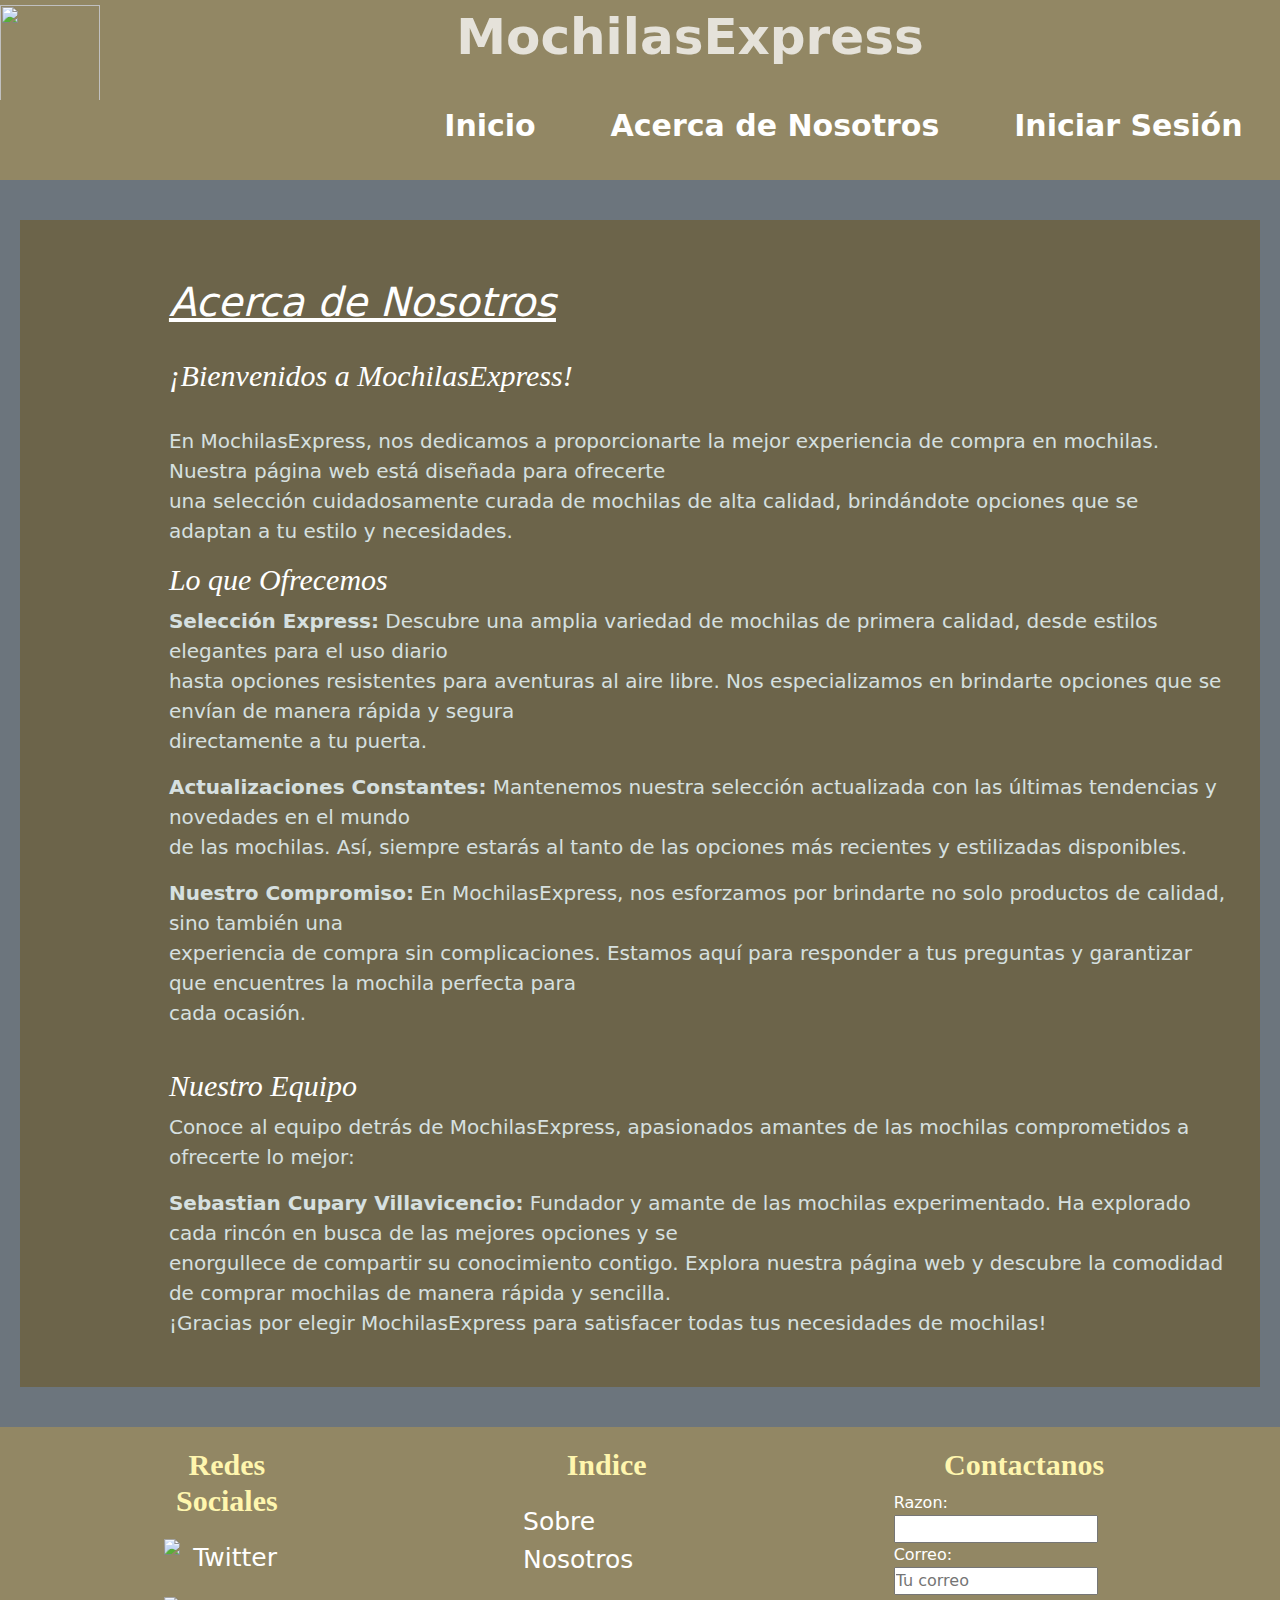
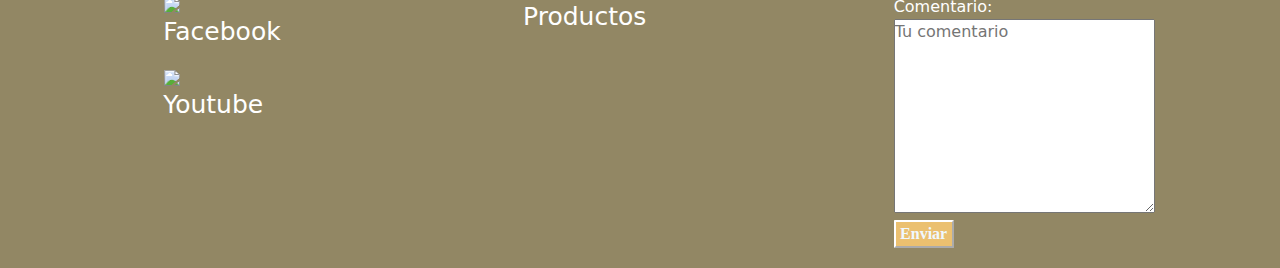
==== Acercade.html @ 512ce4e1 "Add files via upload" ====
<!DOCTYPE html>
<head>
    <meta charset="UTF-8">
    <meta name="viewport" content="width=device-width, initial-scale=1.0">
    <link rel="icon" type="image/x-icon" href="https://cdn.discordapp.com/attachments/1155903225644449833/1155929488346058843/pngegg.png?ex=6514703a&is=65131eba&hm=cc5c413262a0e95d49e42de1d9dd92c6eebaa148c742dc5cf4947884d8357791&">
    <link rel="stylesheet" type="text/css" href="Estilo principal.css">
    <link href="https://cdn.jsdelivr.net/npm/bootstrap@5.3.2/dist/css/bootstrap.min.css" rel="stylesheet">
    <link href="https://getbootstrap.com/docs/5.3/assets/css/docs.css" rel="stylesheet">
    <script src="https://cdn.jsdelivr.net/npm/bootstrap@5.3.2/dist/js/bootstrap.bundle.min.js"></script>
    <title>MochilasExpress</title>
</head>
<body class="bg-secondary">
    <header>
    <div class="cabeza">
        <a href="index.html">
        <img src="https://th.bing.com/th/id/OIG.xOOWovh16H62yPudl_Au?pid=ImgGn">
        <label class="titulo">MochilasExpress</label>
    </a>
    </div>
    <nav>
        <div class="navegador">
            <ul>

                <li>  
                    <a href="Sesion.html">Iniciar Sesión</a>
                </li>
                
                <li>
                    <a href="Acercade.html">Acerca de Nosotros</a>
                </li>
                

                <li>
                    <a href="index.html">Inicio</a>
                </li>
            </ul>
        </div>
    </nav>
    </header>
    <article>
    <section>
        <br>
        <h1><u>Acerca de Nosotros</u></h1>
            
    <br>
    <h3>¡Bienvenidos a MochilasExpress!</h3>
    <br>
    <p>En MochilasExpress, nos dedicamos a proporcionarte la mejor experiencia de compra en mochilas. Nuestra página web está diseñada para ofrecerte <br>
        una selección cuidadosamente curada de mochilas de alta calidad, brindándote opciones que se adaptan a tu estilo y necesidades.</p>

    <h3>Lo que Ofrecemos</h3>
        <p><strong>Selección Express:</strong> Descubre una amplia variedad de mochilas de primera calidad, desde estilos elegantes para el uso diario <br>
            hasta opciones resistentes para aventuras al aire libre. Nos especializamos en brindarte opciones que se envían de manera rápida y segura <br>
            directamente a tu puerta.</p>

        <p><strong>Actualizaciones Constantes:</strong> Mantenemos nuestra selección actualizada con las últimas tendencias y novedades en el mundo <br>
            de las mochilas. Así, siempre estarás al tanto de las opciones más recientes y estilizadas disponibles.</p>

        <p><strong>Nuestro Compromiso:</strong> En MochilasExpress, nos esforzamos por brindarte no solo productos de calidad, sino también una <br>
            experiencia de compra sin complicaciones. Estamos aquí para responder a tus preguntas y garantizar que encuentres la mochila perfecta para <br>
            cada ocasión.</p>
    <br>
    <h3>Nuestro Equipo</h3>
<p>Conoce al equipo detrás de MochilasExpress, apasionados amantes de las mochilas comprometidos a ofrecerte lo mejor:</p>

<p><strong>Sebastian Cupary Villavicencio:</strong> Fundador y amante de las mochilas experimentado. Ha explorado cada rincón en busca de las mejores opciones y se <br>
    enorgullece de compartir su conocimiento contigo. Explora nuestra página web y descubre la comodidad de comprar mochilas de manera rápida y sencilla.<br>
     ¡Gracias por elegir MochilasExpress para satisfacer todas tus necesidades de mochilas!</p>
    </section>
</article>
<footer>
    <ul class="pie">
    <li>
        <ul class="lista">
            <h3>Redes Sociales</h3>
            <li>
                <a href="https://twitter.com">
                <img src="https://cdn.discordapp.com/attachments/1155903225644449833/1156327591918182520/1690643777twitter-x_logo-png-white.png?ex=6514917d&is=65133ffd&hm=e0f58abad9e263e07897880b22cfb44cf251ec76c38bc3a6639e4688f7e3cf8e&">
                <p>Twitter</p>
            </a>
            </li>
            <li>
                <a href="https://www.facebook.com">
                <img src="https://i0.wp.com/showmeleb.com/wp-content/uploads/2020/06/facebook-logo-png-white-facebook-logo-png-white-facebook-icon-png-32.png?ssl=1">
                <p>Facebook</p>
            </a>
            </li>
            <li>
                <a href="https://www.youtube.com/">
                <img src="https://media.discordapp.net/attachments/1155903225644449833/1155927493283434546/yt_logo_mono_white.png?width=318&height=222">
                <p>Youtube</p>
            </a>
            </li>
            
        </ul>
    </li> 
    <li>
        <ul class="lista">
            <h3>Indice</h3>
            <li>
                <a href="Acercade.html">Sobre Nosotros</a>
            </li>
            <li>     
                <a href="index.html">Productos</a>
            </li>
            
        </ul>
    </li> 

    <li>
        <ul class="lista">
            <h3>Contactanos</h3>
            <form action="mailto:craftersws@gmail.com" method="get" enctype="text/plain" class="contacto">
                Razon:
                <br>
                <input type="url" list="lista">
                <datalist id="lista">
                <option  value="Recomendacion" ></option>
                <option  value="Error" ></option>
                 <option  value="Actualizacion"></option>
                </datalist><br>
                Correo:<br>
                <input type="email" name="email" placeholder="Tu correo"><br>
                Comentario:
                <br>
                <textarea name="body" rows="8" cols="30" placeholder="Tu comentario"></textarea>
                <br>
                <button type="submit" class="boton">Enviar</button>
            </form>
        </ul>
    </li> 
    </ul>
</footer>
</body>
</html>
---- Estilo principal.css ----
*{
    padding: 0%;
    margin: 0%;
    box-sizing: border-box;
    }
.cabeza img{
    height: 100px;
    width: 100px;
    padding-top: 5px;
    float: left;
}
header{
    min-width: 100%;
    height: 180px;
    background-color: #928764;

    font-size: 50px;
    font-weight: bold;
    margin: 0%;
    text-align: center;

}
header a{
    text-decoration: none;
    color: white;
}
header a:hover{
    color: rgba(255, 255, 255, 0.76);
}
body{
    background-color: rgb(126, 124, 122);
}

/* navegador */
.navegador{
    font-size: 30px;
}
.navegador ul li{
    float: right;
    list-style: none;
    padding: 1% 3%;
    margin: 1px black;

}
.navegador ul li a{
    text-decoration: none;
    color: white;
    
}
.navegador ul li a:hover{
    color: rgba(255, 255, 255, 0.719);
    
}



/* articulo */
article{
    padding-left: 9%;
    
    margin:  40px 20px;
    background-color: #6c644a;
}
.btn-secondary{
    background-color: #fff6ae;
}


/* Acerca de nosotros */
section{
    padding: 3%;
}
section h1{
    color: white;
    font-size: 40px;
    font-style: italic;
}
section h3{
    font-style: italic;
    font-size: 30px;
    color: white;
}
section p{
    
    font-size: 20px;
    color: rgb(214, 224, 224);
}

section table tr td img{
    height: 500px;
    padding: 3%;
    border-radius: 30px;
}
section table tr td button{
    margin-left: 30px;
    width: 440px;
    
}
table{
    margin: 3%  auto;
    
}
table img:hover{
    position: relative;
    opacity: .6;
    cursor: pointer;

}
footer h3{
    color: #fff6ae;
    font-weight: bold;
}

/* pie de pagina */
footer {
    display: block;
    background-color: #928764;

    float: right;
    height: 340px auto;
    width: 100%;
}
.pie li{
    float: left;
    position: relative;
    list-style: none;
    padding: 0% 4%;
}
.lista{
    margin:  20px;
}
.lista h3{
    padding: 0% 5%;
    font-size: 30px;
    text-align: center;
}
.lista li{
    list-style: none;
    position: relative;
    padding: 0% 5%;
    float: none;
    margin:  20px;
}
.lista a{
    text-decoration: none;
    font-size: 25px;
    color: white;
}
.lista p:hover{
    color: rgba(255, 255, 255, 0.623);
}
.lista li img{
    float: left;
    height: 30px auto;
    width: 30px;
    padding: 0% 1%;
}
h3{
    color: white;
    font-family: 'Times New Roman', Times, serif;
    font-weight: bold;
}
.lista p{
    text-decoration: none;
    font-size: 25px;
    color: white;
}
.contacto{
    color: white;
}
.boton{
    border-radius:  3%;
    width: 60px;
    font-family: 'Times New Roman', Times, serif;
    font-weight: bold;
    background-color: rgb(235, 192, 112);
    border-color: white;
    color: aliceblue;
}



/* formulario */
.formulario{
    width: 330px;
    background-color: #928764;
    padding: 40px;
    margin: auto;
    margin-top: 100px;
    border-radius: 20px;
    box-shadow: 35px 35px 35px #fff6ae;

}
.cuadrado form{


    min-width:  400px;
    height: 400px;

}
.cuadrado h2{
    font-size: 30px;
    font-family: 'Times New Roman', Times, serif;
    color: white;
    padding: 0% 7%;
    padding-bottom: 3%;
    position: relative;
}
.input-c label{
    color: white;
    padding: 0% 2%;
    font-size: large;
    
}
.input-c input{
    min-width: 60%;
    margin-right: 200px;
    margin-top: 3%;
    margin-bottom: 3%;
    height: 30px;
}

.input-c a{
    color: red;
    font-weight: bold;
}
.input-c A:hover{
    color: #fff6ae;
}
.formulario .boton{
    position: center;
    margin: 0% 5%;
    width: 200px;
    height: 40px;
}
.input-c input:hover{
    background-color: #fff6ae;
    color: black;
}
.boton:hover {
    background-color: #fff6ae;
    color: black;
}
.input-c .casilla{
    height: 20px;
}

/* terminos y condiciones */
.terminos{
    display: block;
    align-items: center;
    border: 5px solid black;
    border-radius: 20px;
    padding: 40px; 
    width: 70%;

    margin: 50px auto;
   background-color: #928764;

}
.terminos p{
    color: beige;
    font-family: 'Times New Roman', Times, serif;
    font-size: large;
}
.terminos h1{
    color: white;
    font-family: 'Times New Roman', Times, serif;
    font-weight: bold;
    padding-bottom: 3%;
    padding-left: 15%;
}
.terminos h3{
    padding-bottom: 3%;
    padding-top: 3%;
    
}
.terminos a{
    padding-left: 40%;
    text-align: right;
    text-decoration: none;
    color: white;
    font-size: x-large;
}
a:hover{
    color: red;
}
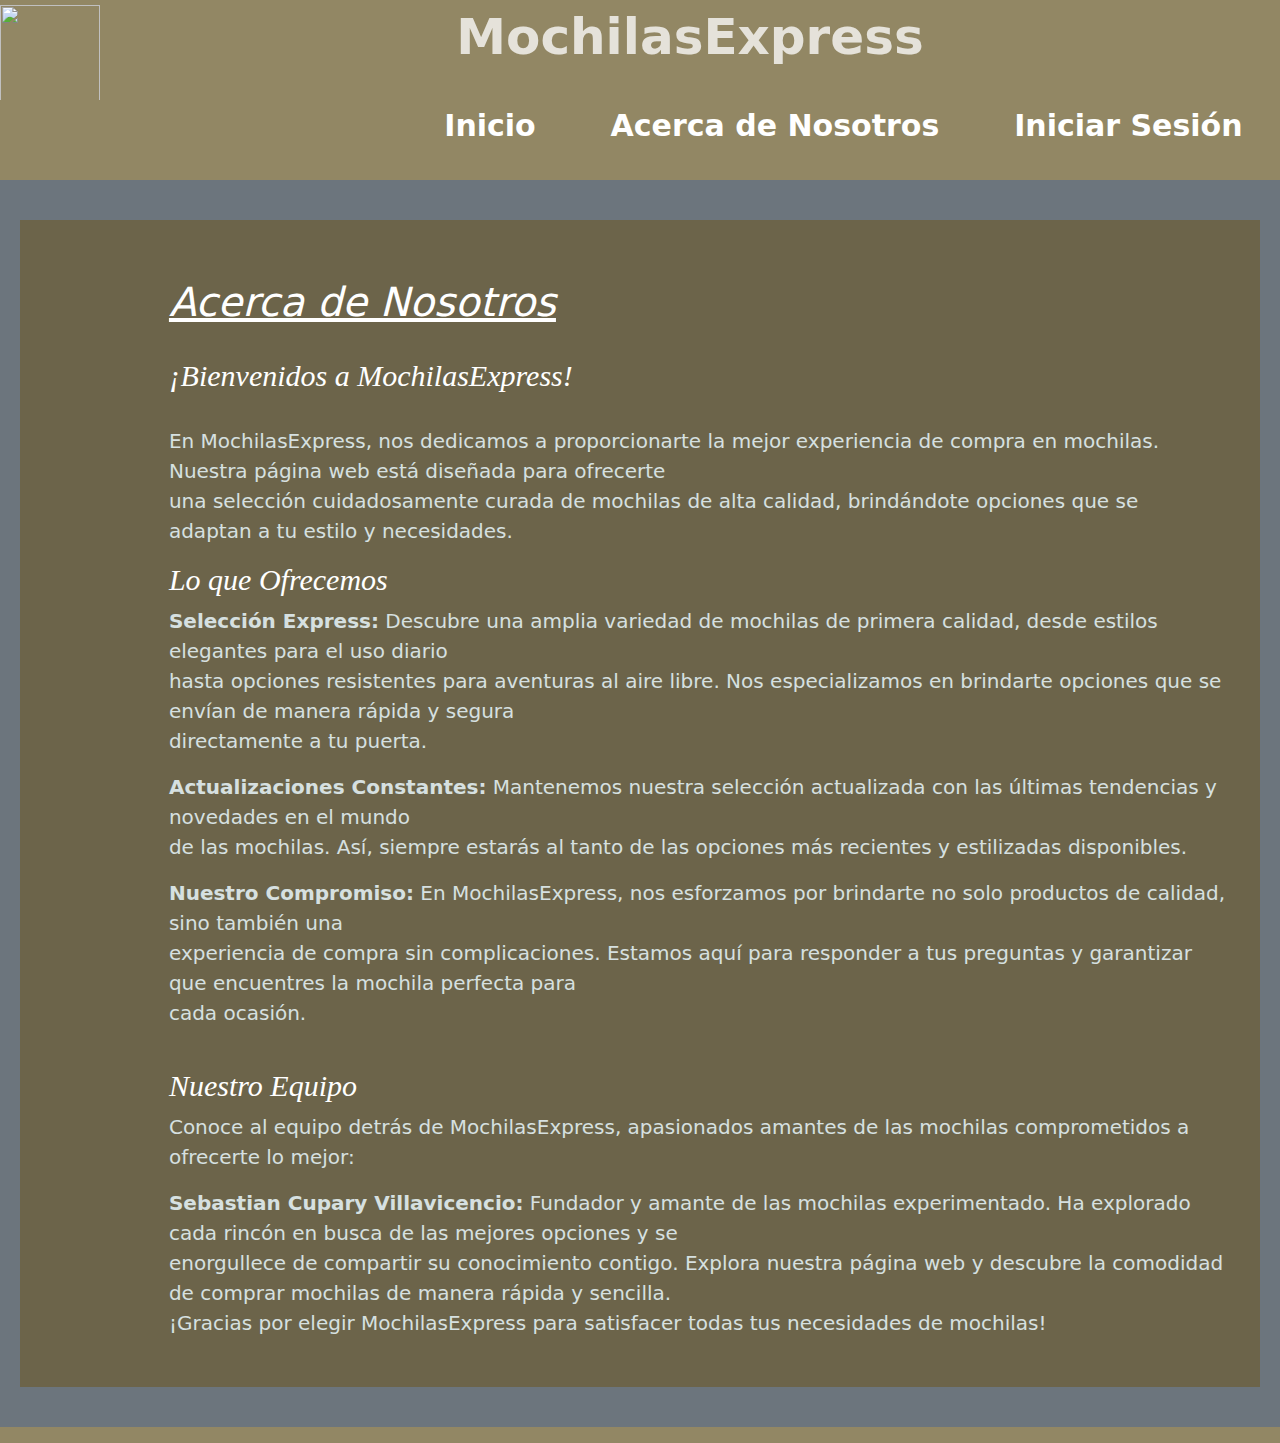
==== commit 9c84d495: "Update Acercade.html" ====
--- a/Acercade.html
+++ b/Acercade.html
@@ -1,135 +1,96 @@
 <!DOCTYPE html>
+<html lang="es">
+
 <head>
+    <!-- Configuración del documento -->
     <meta charset="UTF-8">
     <meta name="viewport" content="width=device-width, initial-scale=1.0">
     <link rel="icon" type="image/x-icon" href="https://cdn.discordapp.com/attachments/1155903225644449833/1155929488346058843/pngegg.png?ex=6514703a&is=65131eba&hm=cc5c413262a0e95d49e42de1d9dd92c6eebaa148c742dc5cf4947884d8357791&">
     <link rel="stylesheet" type="text/css" href="Estilo principal.css">
+    <!-- Enlaces de Bootstrap -->
     <link href="https://cdn.jsdelivr.net/npm/bootstrap@5.3.2/dist/css/bootstrap.min.css" rel="stylesheet">
     <link href="https://getbootstrap.com/docs/5.3/assets/css/docs.css" rel="stylesheet">
     <script src="https://cdn.jsdelivr.net/npm/bootstrap@5.3.2/dist/js/bootstrap.bundle.min.js"></script>
     <title>MochilasExpress</title>
 </head>
+
 <body class="bg-secondary">
+    <!-- Encabezado y Navegación -->
     <header>
-    <div class="cabeza">
-        <a href="index.html">
-        <img src="https://th.bing.com/th/id/OIG.xOOWovh16H62yPudl_Au?pid=ImgGn">
-        <label class="titulo">MochilasExpress</label>
-    </a>
-    </div>
-    <nav>
-        <div class="navegador">
-            <ul>
+        <!-- Logo y título -->
+        <div class="cabeza">
+            <a href="index.html">
+                <img src="https://th.bing.com/th/id/OIG.xOOWovh16H62yPudl_Au?pid=ImgGn">
+                <label class="titulo">MochilasExpress</label>
+            </a>
+        </div>
+        <!-- Menú de navegación -->
+        <nav>
+            <div class="navegador">
+                <ul>
+                    <!-- Opciones de navegación -->
+                    <li><a href="Sesion.html">Iniciar Sesión</a></li>
+                    <li><a href="Acercade.html">Acerca de Nosotros</a></li>
+                    <li><a href="index.html">Inicio</a></li>
+                </ul>
+            </div>
+        </nav>
+    </header>
 
-                <li>  
-                    <a href="Sesion.html">Iniciar Sesión</a>
-                </li>
-                
-                <li>
-                    <a href="Acercade.html">Acerca de Nosotros</a>
-                </li>
-                
+    <!-- Contenido principal -->
+    <article>
+        <section>
+            <br>
+            <h1><u>Acerca de Nosotros</u></h1>
 
-                <li>
-                    <a href="index.html">Inicio</a>
-                </li>
-            </ul>
-        </div>
-    </nav>
-    </header>
-    <article>
-    <section>
-        <br>
-        <h1><u>Acerca de Nosotros</u></h1>
-            
-    <br>
-    <h3>¡Bienvenidos a MochilasExpress!</h3>
-    <br>
-    <p>En MochilasExpress, nos dedicamos a proporcionarte la mejor experiencia de compra en mochilas. Nuestra página web está diseñada para ofrecerte <br>
-        una selección cuidadosamente curada de mochilas de alta calidad, brindándote opciones que se adaptan a tu estilo y necesidades.</p>
+            <br>
+            <h3>¡Bienvenidos a MochilasExpress!</h3>
+            <br>
+            <!-- Información sobre la empresa -->
+            <p>En MochilasExpress, nos dedicamos a proporcionarte la mejor experiencia de compra en mochilas. Nuestra página web está diseñada para ofrecerte <br>
+                una selección cuidadosamente curada de mochilas de alta calidad, brindándote opciones que se adaptan a tu estilo y necesidades.</p>
 
-    <h3>Lo que Ofrecemos</h3>
-        <p><strong>Selección Express:</strong> Descubre una amplia variedad de mochilas de primera calidad, desde estilos elegantes para el uso diario <br>
-            hasta opciones resistentes para aventuras al aire libre. Nos especializamos en brindarte opciones que se envían de manera rápida y segura <br>
-            directamente a tu puerta.</p>
+            <h3>Lo que Ofrecemos</h3>
+            <!-- Descripción de los servicios -->
+            <p><strong>Selección Express:</strong> Descubre una amplia variedad de mochilas de primera calidad, desde estilos elegantes para el uso diario <br>
+                hasta opciones resistentes para aventuras al aire libre. Nos especializamos en brindarte opciones que se envían de manera rápida y segura <br>
+                directamente a tu puerta.</p>
 
-        <p><strong>Actualizaciones Constantes:</strong> Mantenemos nuestra selección actualizada con las últimas tendencias y novedades en el mundo <br>
-            de las mochilas. Así, siempre estarás al tanto de las opciones más recientes y estilizadas disponibles.</p>
+            <p><strong>Actualizaciones Constantes:</strong> Mantenemos nuestra selección actualizada con las últimas tendencias y novedades en el mundo <br>
+                de las mochilas. Así, siempre estarás al tanto de las opciones más recientes y estilizadas disponibles.</p>
 
-        <p><strong>Nuestro Compromiso:</strong> En MochilasExpress, nos esforzamos por brindarte no solo productos de calidad, sino también una <br>
-            experiencia de compra sin complicaciones. Estamos aquí para responder a tus preguntas y garantizar que encuentres la mochila perfecta para <br>
-            cada ocasión.</p>
-    <br>
-    <h3>Nuestro Equipo</h3>
-<p>Conoce al equipo detrás de MochilasExpress, apasionados amantes de las mochilas comprometidos a ofrecerte lo mejor:</p>
+            <p><strong>Nuestro Compromiso:</strong> En MochilasExpress, nos esforzamos por brindarte no solo productos de calidad, sino también una <br>
+                experiencia de compra sin complicaciones. Estamos aquí para responder a tus preguntas y garantizar que encuentres la mochila perfecta para <br>
+                cada ocasión.</p>
+            <br>
+            <h3>Nuestro Equipo</h3>
+            <!-- Presentación del equipo -->
+            <p>Conoce al equipo detrás de MochilasExpress, apasionados amantes de las mochilas comprometidos a ofrecerte lo mejor:</p>
 
-<p><strong>Sebastian Cupary Villavicencio:</strong> Fundador y amante de las mochilas experimentado. Ha explorado cada rincón en busca de las mejores opciones y se <br>
-    enorgullece de compartir su conocimiento contigo. Explora nuestra página web y descubre la comodidad de comprar mochilas de manera rápida y sencilla.<br>
-     ¡Gracias por elegir MochilasExpress para satisfacer todas tus necesidades de mochilas!</p>
-    </section>
-</article>
-<footer>
-    <ul class="pie">
-    <li>
-        <ul class="lista">
-            <h3>Redes Sociales</h3>
+            <p><strong>Sebastian Cupary Villavicencio:</strong> Fundador y amante de las mochilas experimentado. Ha explorado cada rincón en busca de las mejores opciones y se <br>
+                enorgullece de compartir su conocimiento contigo. Explora nuestra página web y descubre la comodidad de comprar mochilas de manera rápida y sencilla.<br>
+                ¡Gracias por elegir MochilasExpress para satisfacer todas tus necesidades de mochilas!</p>
+        </section>
+    </article>
+
+    <!-- Pie de Página -->
+    <footer>
+        <!-- Listas en el pie de página -->
+        <ul class="pie">
             <li>
-                <a href="https://twitter.com">
-                <img src="https://cdn.discordapp.com/attachments/1155903225644449833/1156327591918182520/1690643777twitter-x_logo-png-white.png?ex=6514917d&is=65133ffd&hm=e0f58abad9e263e07897880b22cfb44cf251ec76c38bc3a6639e4688f7e3cf8e&">
-                <p>Twitter</p>
-            </a>
+                <!-- Redes Sociales -->
+                <!-- ... -->
             </li>
             <li>
-                <a href="https://www.facebook.com">
-                <img src="https://i0.wp.com/showmeleb.com/wp-content/uploads/2020/06/facebook-logo-png-white-facebook-logo-png-white-facebook-icon-png-32.png?ssl=1">
-                <p>Facebook</p>
-            </a>
+                <!-- Índice -->
+                <!-- ... -->
             </li>
             <li>
-                <a href="https://www.youtube.com/">
-                <img src="https://media.discordapp.net/attachments/1155903225644449833/1155927493283434546/yt_logo_mono_white.png?width=318&height=222">
-                <p>Youtube</p>
-            </a>
+                <!-- Formulario de Contacto -->
+                <!-- ... -->
             </li>
-            
         </ul>
-    </li> 
-    <li>
-        <ul class="lista">
-            <h3>Indice</h3>
-            <li>
-                <a href="Acercade.html">Sobre Nosotros</a>
-            </li>
-            <li>     
-                <a href="index.html">Productos</a>
-            </li>
-            
-        </ul>
-    </li> 
+    </footer>
+</body>
 
-    <li>
-        <ul class="lista">
-            <h3>Contactanos</h3>
-            <form action="mailto:craftersws@gmail.com" method="get" enctype="text/plain" class="contacto">
-                Razon:
-                <br>
-                <input type="url" list="lista">
-                <datalist id="lista">
-                <option  value="Recomendacion" ></option>
-                <option  value="Error" ></option>
-                 <option  value="Actualizacion"></option>
-                </datalist><br>
-                Correo:<br>
-                <input type="email" name="email" placeholder="Tu correo"><br>
-                Comentario:
-                <br>
-                <textarea name="body" rows="8" cols="30" placeholder="Tu comentario"></textarea>
-                <br>
-                <button type="submit" class="boton">Enviar</button>
-            </form>
-        </ul>
-    </li> 
-    </ul>
-</footer>
-</body>
-</html>+</html>
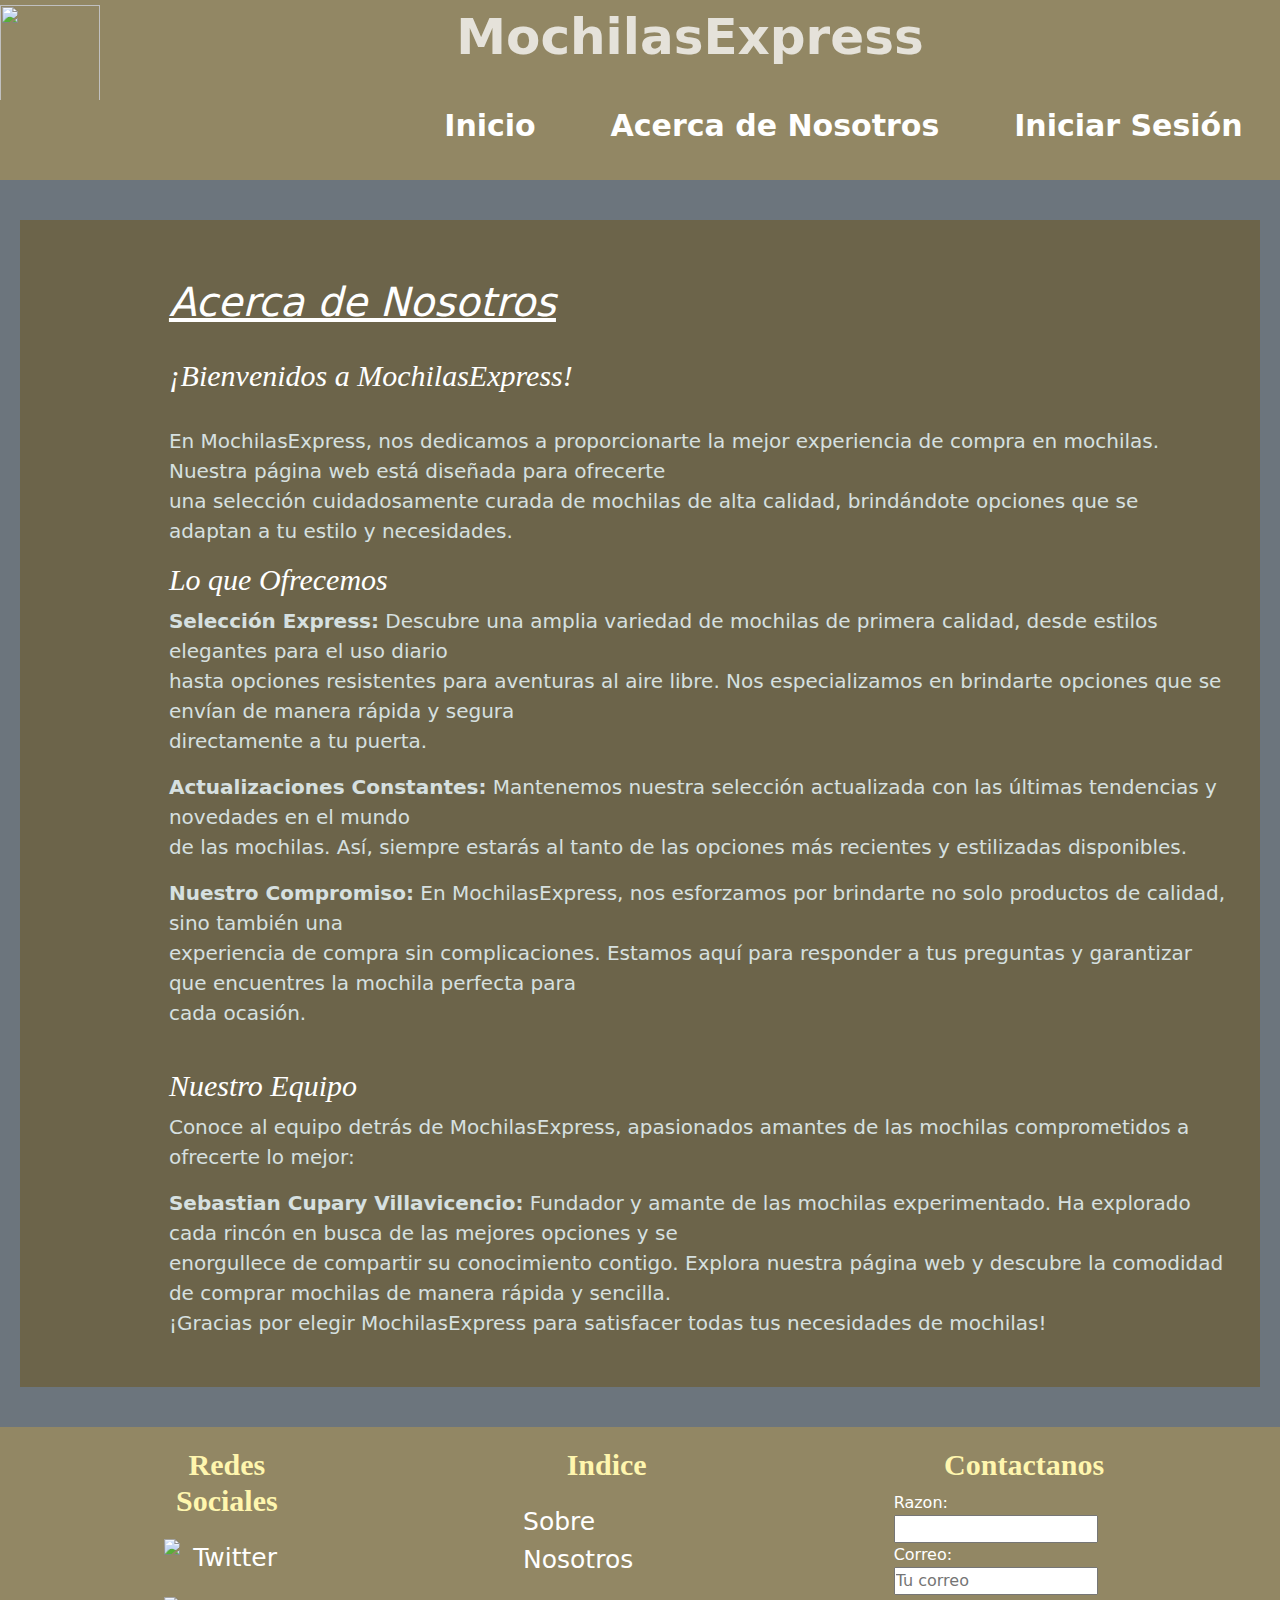
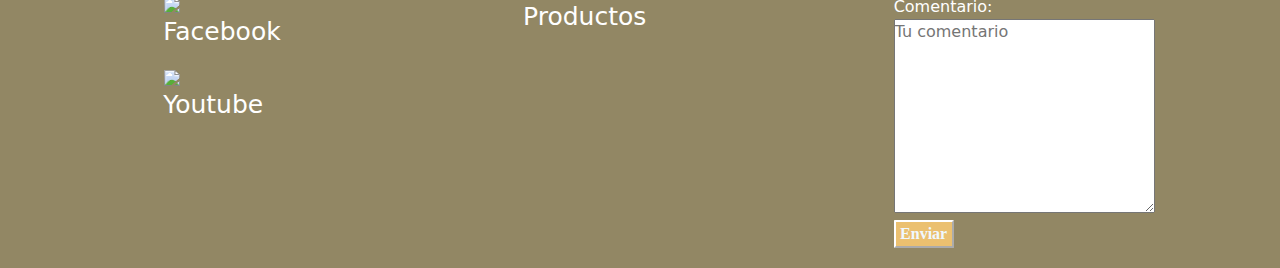
==== commit 76910d69: "Update Acercade.html" ====
--- a/Acercade.html
+++ b/Acercade.html
@@ -1,96 +1,150 @@
 <!DOCTYPE html>
-<html lang="es">
-
 <head>
-    <!-- Configuración del documento -->
+    <!-- Metadatos del documento -->
     <meta charset="UTF-8">
     <meta name="viewport" content="width=device-width, initial-scale=1.0">
+    <!-- Ícono de la pestaña -->
     <link rel="icon" type="image/x-icon" href="https://cdn.discordapp.com/attachments/1155903225644449833/1155929488346058843/pngegg.png?ex=6514703a&is=65131eba&hm=cc5c413262a0e95d49e42de1d9dd92c6eebaa148c742dc5cf4947884d8357791&">
+    <!-- Hoja de estilo principal y Bootstrap -->
     <link rel="stylesheet" type="text/css" href="Estilo principal.css">
-    <!-- Enlaces de Bootstrap -->
     <link href="https://cdn.jsdelivr.net/npm/bootstrap@5.3.2/dist/css/bootstrap.min.css" rel="stylesheet">
     <link href="https://getbootstrap.com/docs/5.3/assets/css/docs.css" rel="stylesheet">
+    <!-- Script de Bootstrap -->
     <script src="https://cdn.jsdelivr.net/npm/bootstrap@5.3.2/dist/js/bootstrap.bundle.min.js"></script>
+    <!-- Título de la página -->
     <title>MochilasExpress</title>
 </head>
-
 <body class="bg-secondary">
-    <!-- Encabezado y Navegación -->
+    <!-- Encabezado de la página -->
     <header>
-        <!-- Logo y título -->
         <div class="cabeza">
+            <!-- Enlace al inicio -->
             <a href="index.html">
                 <img src="https://th.bing.com/th/id/OIG.xOOWovh16H62yPudl_Au?pid=ImgGn">
                 <label class="titulo">MochilasExpress</label>
             </a>
         </div>
-        <!-- Menú de navegación -->
+        <!-- Barra de navegación -->
         <nav>
             <div class="navegador">
                 <ul>
-                    <!-- Opciones de navegación -->
-                    <li><a href="Sesion.html">Iniciar Sesión</a></li>
-                    <li><a href="Acercade.html">Acerca de Nosotros</a></li>
-                    <li><a href="index.html">Inicio</a></li>
+                    <!-- Enlaces de la barra de navegación -->
+                    <li>
+                        <a href="Sesion.html">Iniciar Sesión</a>
+                    </li>
+                    <li>
+                        <a href="Acercade.html">Acerca de Nosotros</a>
+                    </li>
+                    <li>
+                        <a href="index.html">Inicio</a>
+                    </li>
                 </ul>
             </div>
         </nav>
     </header>
-
-    <!-- Contenido principal -->
+    <!-- Contenido principal del artículo -->
     <article>
         <section>
             <br>
+            <!-- Título principal -->
             <h1><u>Acerca de Nosotros</u></h1>
-
             <br>
+            <!-- Subtítulo y párrafos de información -->
             <h3>¡Bienvenidos a MochilasExpress!</h3>
             <br>
-            <!-- Información sobre la empresa -->
             <p>En MochilasExpress, nos dedicamos a proporcionarte la mejor experiencia de compra en mochilas. Nuestra página web está diseñada para ofrecerte <br>
                 una selección cuidadosamente curada de mochilas de alta calidad, brindándote opciones que se adaptan a tu estilo y necesidades.</p>
-
             <h3>Lo que Ofrecemos</h3>
-            <!-- Descripción de los servicios -->
             <p><strong>Selección Express:</strong> Descubre una amplia variedad de mochilas de primera calidad, desde estilos elegantes para el uso diario <br>
                 hasta opciones resistentes para aventuras al aire libre. Nos especializamos en brindarte opciones que se envían de manera rápida y segura <br>
                 directamente a tu puerta.</p>
-
+            <!-- Más párrafos de información -->
             <p><strong>Actualizaciones Constantes:</strong> Mantenemos nuestra selección actualizada con las últimas tendencias y novedades en el mundo <br>
                 de las mochilas. Así, siempre estarás al tanto de las opciones más recientes y estilizadas disponibles.</p>
-
             <p><strong>Nuestro Compromiso:</strong> En MochilasExpress, nos esforzamos por brindarte no solo productos de calidad, sino también una <br>
                 experiencia de compra sin complicaciones. Estamos aquí para responder a tus preguntas y garantizar que encuentres la mochila perfecta para <br>
                 cada ocasión.</p>
             <br>
             <h3>Nuestro Equipo</h3>
-            <!-- Presentación del equipo -->
+            <!-- Información sobre el equipo -->
             <p>Conoce al equipo detrás de MochilasExpress, apasionados amantes de las mochilas comprometidos a ofrecerte lo mejor:</p>
-
+            <!-- Más información sobre los miembros del equipo -->
             <p><strong>Sebastian Cupary Villavicencio:</strong> Fundador y amante de las mochilas experimentado. Ha explorado cada rincón en busca de las mejores opciones y se <br>
                 enorgullece de compartir su conocimiento contigo. Explora nuestra página web y descubre la comodidad de comprar mochilas de manera rápida y sencilla.<br>
-                ¡Gracias por elegir MochilasExpress para satisfacer todas tus necesidades de mochilas!</p>
+                 ¡Gracias por elegir MochilasExpress para satisfacer todas tus necesidades de mochilas!</p>
         </section>
     </article>
-
-    <!-- Pie de Página -->
+    <!-- Pie de página con enlaces a redes sociales, índice y formulario de contacto -->
     <footer>
-        <!-- Listas en el pie de página -->
         <ul class="pie">
+            <!-- Sección de redes sociales -->
             <li>
-                <!-- Redes Sociales -->
-                <!-- ... -->
-            </li>
+                <ul class="lista">
+                    <h3>Redes Sociales</h3>
+                    <!-- Enlaces a redes sociales con iconos -->
+                    <li>
+                        <a href="https://twitter.com">
+                            <img src="https://cdn.discordapp.com/attachments/1155903225644449833/1156327591918182520/1690643777twitter-x_logo-png-white.png?ex=6514917d&is=65133ffd&hm=e0f58abad9e263e07897880b22cfb44cf251ec76c38bc3a6639e4688f7e3cf8e&">
+                            <p>Twitter</p>
+                        </a>
+                    </li>
+                    <li>
+                        <a href="https://www.facebook.com">
+                            <img src="https://i0.wp.com/showmeleb.com/wp-content/uploads/2020/06/facebook-logo-png-white-facebook-logo-png-white-facebook-icon-png-32.png?ssl=1">
+                            <p>Facebook</p>
+                        </a>
+                    </li>
+                    <li>
+                        <a href="https://www.youtube.com/">
+                            <img src="https://media.discordapp.net/attachments/1155903225644449833/1155927493283434546/yt_logo_mono_white.png?width=318&height=222">
+                            <p>Youtube</p>
+                        </a>
+                    </li>
+                </ul>
+            </li> 
+            <!-- Sección de índice -->
             <li>
-                <!-- Índice -->
-                <!-- ... -->
-            </li>
+                <ul class="lista">
+                    <h3>Indice</h3>
+                    <!-- Enlaces de índice -->
+                    <li>
+                        <a href="Acercade.html">Sobre Nosotros</a>
+                    </li>
+                    <li>     
+                        <a href="index.html">Productos</a>
+                    </li>
+                </ul>
+            </li> 
+            <!-- Sección de contacto -->
             <li>
-                <!-- Formulario de Contacto -->
-                <!-- ... -->
-            </li>
+                <ul class="lista">
+                    <h3>Contactanos</h3>
+                    <!-- Formulario de contacto con campos para razón, correo y comentario -->
+                    <form action="mailto:craftersws@gmail.com" method="get" enctype="text/plain" class="contacto">
+                        Razon:
+                        <br>
+                        <!-- Lista desplegable con opciones -->
+                        <input type="url" list="lista">
+                        <datalist id="lista">
+                            <option  value="Recomendacion" ></option>
+                            <option  value="Error" ></option>
+                            <option  value="Actualizacion"></option>
+                        </datalist><br>
+                        Correo:<br>
+                        <!-- Campo de entrada para el correo -->
+                        <input type="email" name="email" placeholder="Tu correo"><br>
+                        Comentario:
+                        <br>
+                        <!-- Área de texto para el comentario -->
+                        <textarea name="body" rows="8" cols="30" placeholder="Tu comentario"></textarea>
+                        <br>
+                        <!-- Botón de enviar -->
+                        <button type="submit" class="boton">Enviar</button>
+                    </form>
+                </ul>
+            </li> 
         </ul>
     </footer>
 </body>
+</html>
 
-</html>
